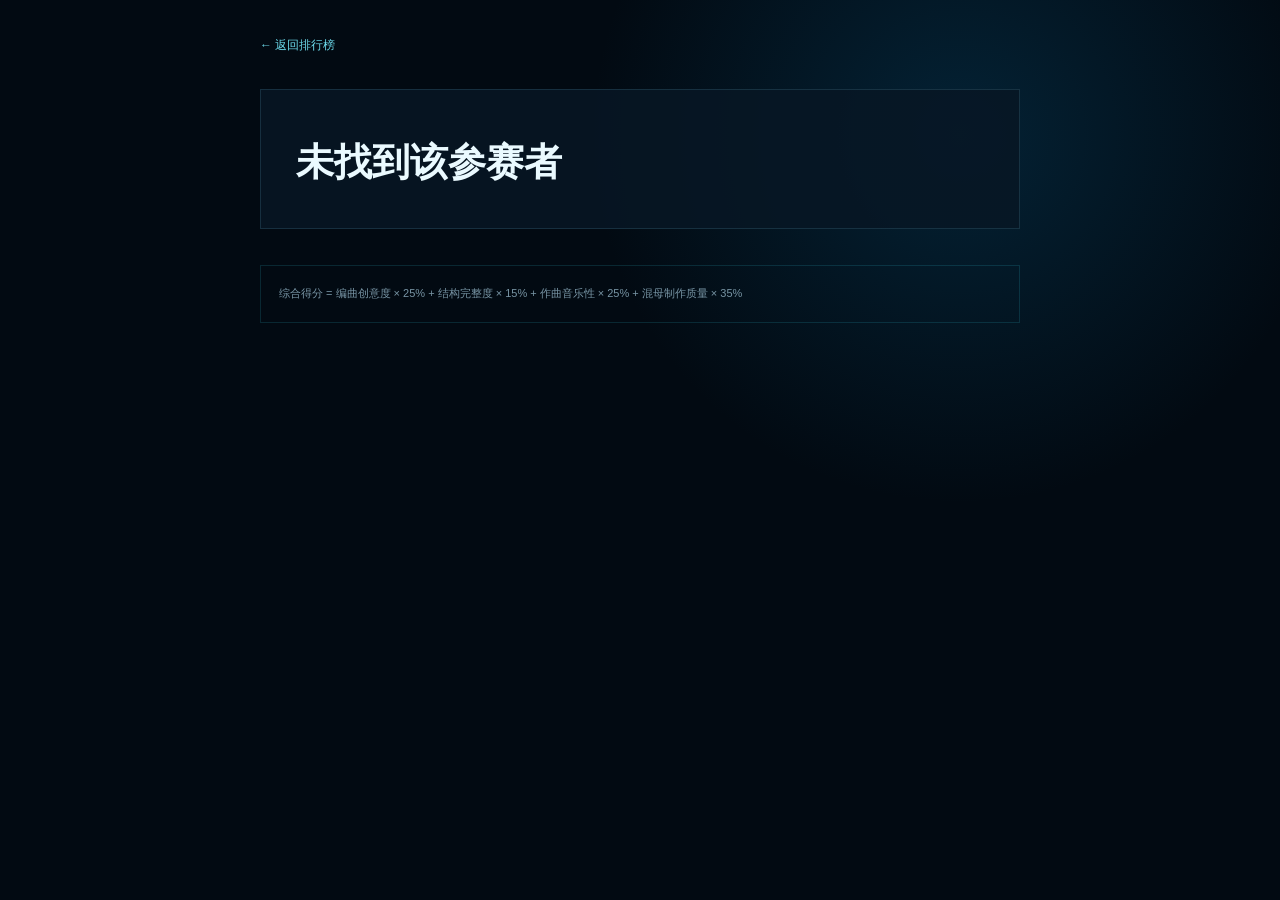
==== detail.html @ 92ee1295 "Add complete rankings and score detail pages" ====
<!doctype html><html lang="zh-CN"><head><meta charset="utf-8"><meta name="viewport" content="width=device-width,initial-scale=1"><title>评分详情｜Ocean Rank</title><style>*{box-sizing:border-box}body{margin:0;min-height:100vh;background:radial-gradient(circle at 75% 15%,#07527a55,transparent 30%),#020a12;color:#eafaff;font-family:Arial,"Microsoft YaHei",sans-serif}.wrap{width:min(760px,calc(100% - 30px));margin:auto;padding:35px 0 60px}.back{color:#6cdaeb;text-decoration:none;font-size:12px}.head{margin:35px 0 18px;padding:35px;border:1px solid #7fdfff22;background:#071724dd}.eyebrow{font-size:9px;letter-spacing:.2em;color:#57d8ec}.head h1{font-size:38px;margin:12px 0 5px}.meta{color:#7994a4;font-size:12px}.rank{display:flex;justify-content:space-between;align-items:end;margin-top:28px}.rank strong{display:block;font-size:64px;color:#36e6ff;line-height:.9}.total{text-align:right}.total b{display:block;font-size:32px}.total small,.rank small{color:#7994a4}.scores{display:grid;grid-template-columns:1fr 1fr;gap:12px}.score{border:1px solid #7fdfff22;background:#061421;padding:22px}.score span{font-size:12px;color:#8ba5b3}.score strong{display:block;font-size:32px;margin:10px 0}.score small{color:#58cfe2}.formula{margin-top:18px;border:1px solid #36e6ff22;padding:18px;color:#7895a5;font-size:11px;line-height:1.8}@media(max-width:560px){.head{padding:25px 20px}.head h1{font-size:28px;overflow-wrap:anywhere}.rank strong{font-size:50px}.scores{grid-template-columns:1fr}}</style></head><body><main class="wrap"><a class="back" href="./">← 返回排行榜</a><section class="head"><div class="eyebrow">PERSONAL SCORE REPORT</div><h1 id="personName">评分详情</h1><div class="meta" id="meta"></div><div class="rank"><div><small>最终排名</small><strong id="personRank"></strong></div><div class="total"><small>综合得分</small><b id="total">0.00</b></div></div></section><section class="scores" id="scores"></section><div class="formula">综合得分 = 编曲创意度 × 25% + 结构完整度 × 15% + 作曲音乐性 × 25% + 混母制作质量 × 35%</div></main><script src="data.js"></script><script>const id=Number(new URLSearchParams(location.search).get('id')),x=contestants.find(v=>v.id===id);if(!x){document.querySelector('.head').innerHTML='<h1>未找到该参赛者</h1>'}else{personName.textContent=x.name;meta.textContent=`参赛编号 ${x.id}`;personRank.textContent=`#${x.rank}`;total.textContent=x.total.toFixed(2);scores.innerHTML=[['编曲创意度','creativity','25%'],['结构完整度','structure','15%'],['作曲音乐性','musicality','25%'],['混母制作质量','production','35%']].map(([n,k,w])=>`<article class="score"><span>${n}</span><strong>${x[k].toFixed(2)}</strong><small>权重 ${w}</small></article>`).join('')}</script></body></html>
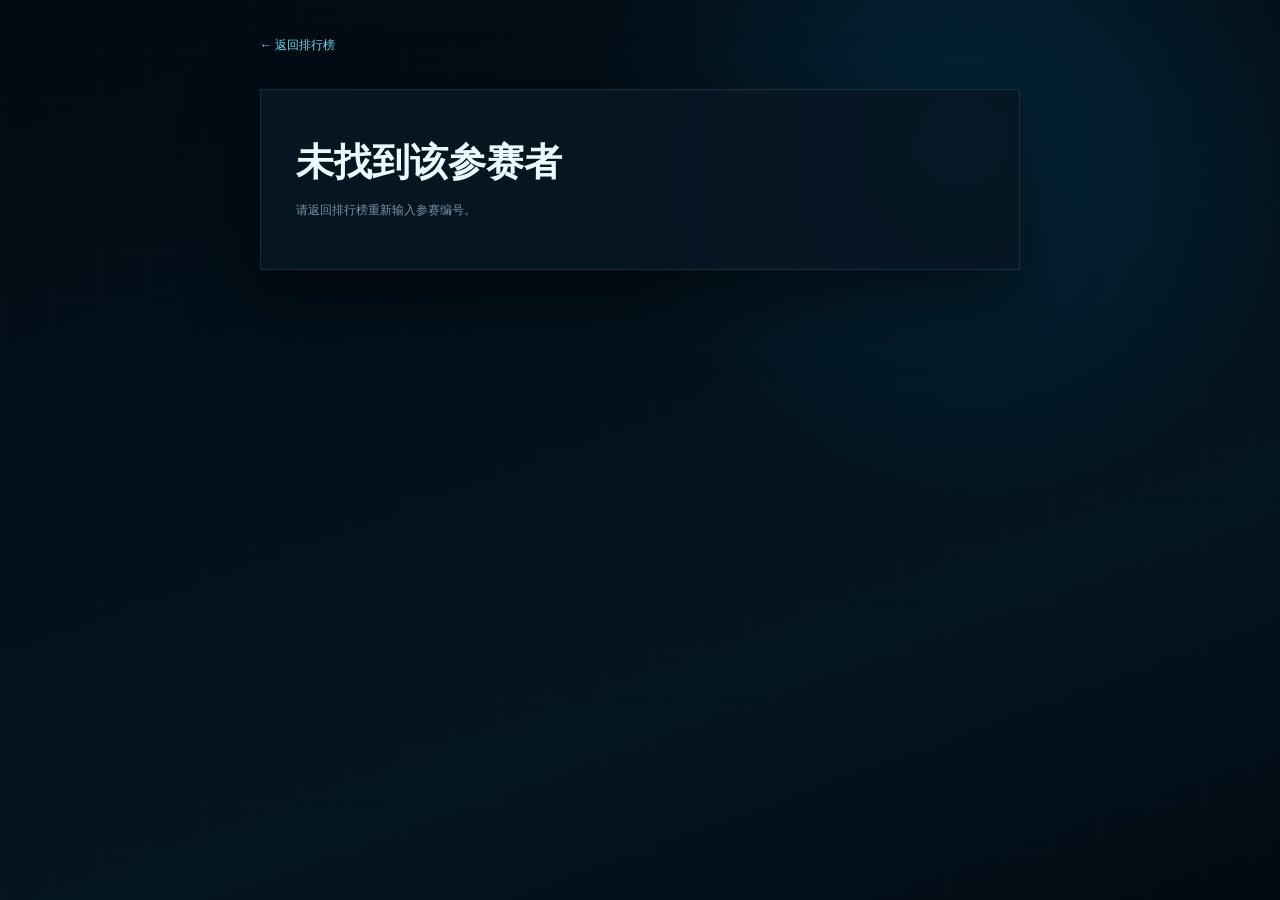
==== commit de4f44c5: "Start semifinal ranking with first judge scores" ====
--- a/detail.html
+++ b/detail.html
@@ -1 +1,83 @@
-<!doctype html><html lang="zh-CN"><head><meta charset="utf-8"><meta name="viewport" content="width=device-width,initial-scale=1"><title>评分详情｜Ocean Rank</title><style>*{box-sizing:border-box}body{margin:0;min-height:100vh;background:radial-gradient(circle at 75% 15%,#07527a55,transparent 30%),#020a12;color:#eafaff;font-family:Arial,"Microsoft YaHei",sans-serif}.wrap{width:min(760px,calc(100% - 30px));margin:auto;padding:35px 0 60px}.back{color:#6cdaeb;text-decoration:none;font-size:12px}.head{margin:35px 0 18px;padding:35px;border:1px solid #7fdfff22;background:#071724dd}.eyebrow{font-size:9px;letter-spacing:.2em;color:#57d8ec}.head h1{font-size:38px;margin:12px 0 5px}.meta{color:#7994a4;font-size:12px}.rank{display:flex;justify-content:space-between;align-items:end;margin-top:28px}.rank strong{display:block;font-size:64px;color:#36e6ff;line-height:.9}.total{text-align:right}.total b{display:block;font-size:32px}.total small,.rank small{color:#7994a4}.scores{display:grid;grid-template-columns:1fr 1fr;gap:12px}.score{border:1px solid #7fdfff22;background:#061421;padding:22px}.score span{font-size:12px;color:#8ba5b3}.score strong{display:block;font-size:32px;margin:10px 0}.score small{color:#58cfe2}.formula{margin-top:18px;border:1px solid #36e6ff22;padding:18px;color:#7895a5;font-size:11px;line-height:1.8}@media(max-width:560px){.head{padding:25px 20px}.head h1{font-size:28px;overflow-wrap:anywhere}.rank strong{font-size:50px}.scores{grid-template-columns:1fr}}</style></head><body><main class="wrap"><a class="back" href="./">← 返回排行榜</a><section class="head"><div class="eyebrow">PERSONAL SCORE REPORT</div><h1 id="personName">评分详情</h1><div class="meta" id="meta"></div><div class="rank"><div><small>最终排名</small><strong id="personRank"></strong></div><div class="total"><small>综合得分</small><b id="total">0.00</b></div></div></section><section class="scores" id="scores"></section><div class="formula">综合得分 = 编曲创意度 × 25% + 结构完整度 × 15% + 作曲音乐性 × 25% + 混母制作质量 × 35%</div></main><script src="data.js"></script><script>const id=Number(new URLSearchParams(location.search).get('id')),x=contestants.find(v=>v.id===id);if(!x){document.querySelector('.head').innerHTML='<h1>未找到该参赛者</h1>'}else{personName.textContent=x.name;meta.textContent=`参赛编号 ${x.id}`;personRank.textContent=`#${x.rank}`;total.textContent=x.total.toFixed(2);scores.innerHTML=[['编曲创意度','creativity','25%'],['结构完整度','structure','15%'],['作曲音乐性','musicality','25%'],['混母制作质量','production','35%']].map(([n,k,w])=>`<article class="score"><span>${n}</span><strong>${x[k].toFixed(2)}</strong><small>权重 ${w}</small></article>`).join('')}</script></body></html>
+<!doctype html>
+<html lang="zh-CN">
+<head>
+  <meta charset="utf-8">
+  <meta name="viewport" content="width=device-width,initial-scale=1">
+  <meta name="theme-color" content="#020a12">
+  <title>复审评分详情｜Ocean Rank</title>
+  <style>
+    *{box-sizing:border-box}
+    body{margin:0;min-height:100vh;background:radial-gradient(circle at 75% 15%,#07527a55,transparent 30%),linear-gradient(160deg,#020a12,#031521 70%,#020a12);color:#eafaff;font-family:Arial,"Microsoft YaHei",sans-serif}
+    body:before{content:"";position:fixed;inset:0;pointer-events:none;background:linear-gradient(#06314a14 1px,transparent 1px),linear-gradient(90deg,#06314a14 1px,transparent 1px);background-size:50px 50px}
+    .wrap{position:relative;width:min(760px,calc(100% - 30px));margin:auto;padding:35px 0 60px}.back{color:#6cdaeb;text-decoration:none;font-size:12px}
+    .head{margin:35px 0 18px;padding:35px;border:1px solid #7fdfff22;background:#071724e8;box-shadow:0 24px 70px #0008}.eyebrow{font-size:9px;letter-spacing:.2em;color:#57d8ec}.head h1{font-size:38px;margin:12px 0 5px;overflow-wrap:anywhere}.meta{color:#7994a4;font-size:12px;line-height:1.8}.rank{display:flex;justify-content:space-between;align-items:end;margin-top:28px}.rank strong{display:block;font-size:64px;color:#36e6ff;line-height:.9}.total{text-align:right}.total b{display:block;font-size:32px}.total small,.rank small{color:#7994a4}
+    .progress{margin:0 0 18px;padding:14px 18px;border:1px solid #36e6ff33;background:#0b33434d;color:#92eefa;font-size:11px;line-height:1.7}.progress b{color:white}
+    .scores{display:grid;grid-template-columns:1fr 1fr;gap:12px}.score{border:1px solid #7fdfff22;background:#061421;padding:22px}.score span{font-size:12px;color:#8ba5b3}.score strong{display:block;font-size:32px;margin:10px 0}.score small{color:#58cfe2}
+    .formula,.comment,.status-card{margin-top:18px;border:1px solid #36e6ff22;padding:18px;color:#7895a5;font-size:11px;line-height:1.8;background:#061421aa}.comment b{display:block;margin-bottom:8px;color:#a9eaf4;font-size:12px}.status-card{padding:28px;border-color:#b4778444;background:#2b1720aa;color:#caaeb4}.status-card h2{margin:0 0 12px;color:#e2bbc3;font-size:23px}.status-card strong{color:#fff}.status-card p{margin:8px 0 0}
+    body.eliminated .head{border-color:#b4778438;background:#21141be8}body.eliminated .eyebrow,body.eliminated .rank strong{color:#c98e9a}body.eliminated .progress{display:none}
+    @media(max-width:560px){.wrap{padding-top:24px}.head{padding:25px 20px;margin-top:24px}.head h1{font-size:28px}.rank strong{font-size:50px}.scores{grid-template-columns:1fr}.meta{font-size:11px}.total b{font-size:26px}}
+  </style>
+</head>
+<body>
+  <main class="wrap">
+    <a class="back" href="./">← 返回排行榜</a>
+    <section class="head" id="profile">
+      <div class="eyebrow" id="eyebrow">SEMIFINAL SCORE REPORT</div>
+      <h1 id="personName">评分详情</h1>
+      <div class="meta" id="meta"></div>
+      <div class="rank">
+        <div><small id="rankLabel">复审暂列</small><strong id="personRank"></strong></div>
+        <div class="total" id="totalBox"><small>当前复审得分</small><b id="total">0.00</b></div>
+      </div>
+    </section>
+    <div class="progress" id="progress"><b>复审进度 1 / 3</b> · 当前成绩仅包含第 1 位评委评分，后续评委成绩录入后会继续更新。</div>
+    <section class="scores" id="scores"></section>
+    <div class="comment" id="comment" hidden></div>
+    <div class="formula" id="formula">当前复审得分 = 编曲创意度 × 25% + 结构完整度 × 15% + 作曲音乐性 × 25% + 混母制作质量 × 35%</div>
+    <div class="status-card" id="statusCard" hidden></div>
+  </main>
+  <script src="data.js?v=13"></script>
+  <script>
+    const id=Number(new URLSearchParams(location.search).get("id"));
+    const item=contestants.find(entry=>entry.id===id);
+    const esc=value=>String(value).replace(/[&<>"']/g,char=>({"&":"&amp;","<":"&lt;",">":"&gt;",'"':"&quot;","'":"&#39;"})[char]);
+    if(!item){
+      document.getElementById("profile").innerHTML="<h1>未找到该参赛者</h1><p class='meta'>请返回排行榜重新输入参赛编号。</p>";
+      document.getElementById("progress").hidden=true;
+      document.getElementById("formula").hidden=true;
+    }else if(item.status==="semifinal"){
+      document.title=`${item.name}｜复审评分详情`;
+      document.getElementById("personName").textContent=item.name;
+      document.getElementById("meta").textContent=`参赛编号 ${item.id} · 复审序号 ${item.finalSequence} · 初审第 ${item.prelimRank} 名`;
+      document.getElementById("personRank").textContent=`#${item.rank}`;
+      document.getElementById("total").textContent=item.total.toFixed(2);
+      const dimensions=[
+        ["编曲创意度","creativity","25%"],
+        ["结构完整度","structure","15%"],
+        ["作曲音乐性","musicality","25%"],
+        ["混母制作质量","production","35%"],
+      ];
+      document.getElementById("scores").innerHTML=dimensions.map(([name,key,weight])=>`<article class="score"><span>${name}</span><strong>${item[key].toFixed(2)}</strong><small>权重 ${weight}</small></article>`).join("");
+      if(item.comment){
+        const box=document.getElementById("comment");
+        box.hidden=false;
+        box.innerHTML=`<b>评委评价</b>${esc(item.comment)}`;
+      }
+    }else{
+      document.body.classList.add("eliminated");
+      document.title=`${item.name}｜初审结果`;
+      document.getElementById("eyebrow").textContent="PRELIMINARY ROUND RESULT";
+      document.getElementById("personName").textContent=item.name;
+      document.getElementById("meta").textContent=`参赛编号 ${item.id} · 初审序号 ${item.sequence}`;
+      document.getElementById("rankLabel").textContent="初审最终排名";
+      document.getElementById("personRank").textContent=`#${item.prelimRank}`;
+      document.getElementById("totalBox").hidden=true;
+      document.getElementById("progress").hidden=true;
+      document.getElementById("formula").hidden=true;
+      const card=document.getElementById("statusCard");
+      card.hidden=false;
+      card.innerHTML=`<h2>未晋级复审</h2><p>该作品的初审最终排名为 <strong>第 ${item.prelimRank} 名</strong>。复审已重新开始计分，因此本页面不再展示或沿用初审分数。</p>`;
+    }
+  </script>
+</body>
+</html>
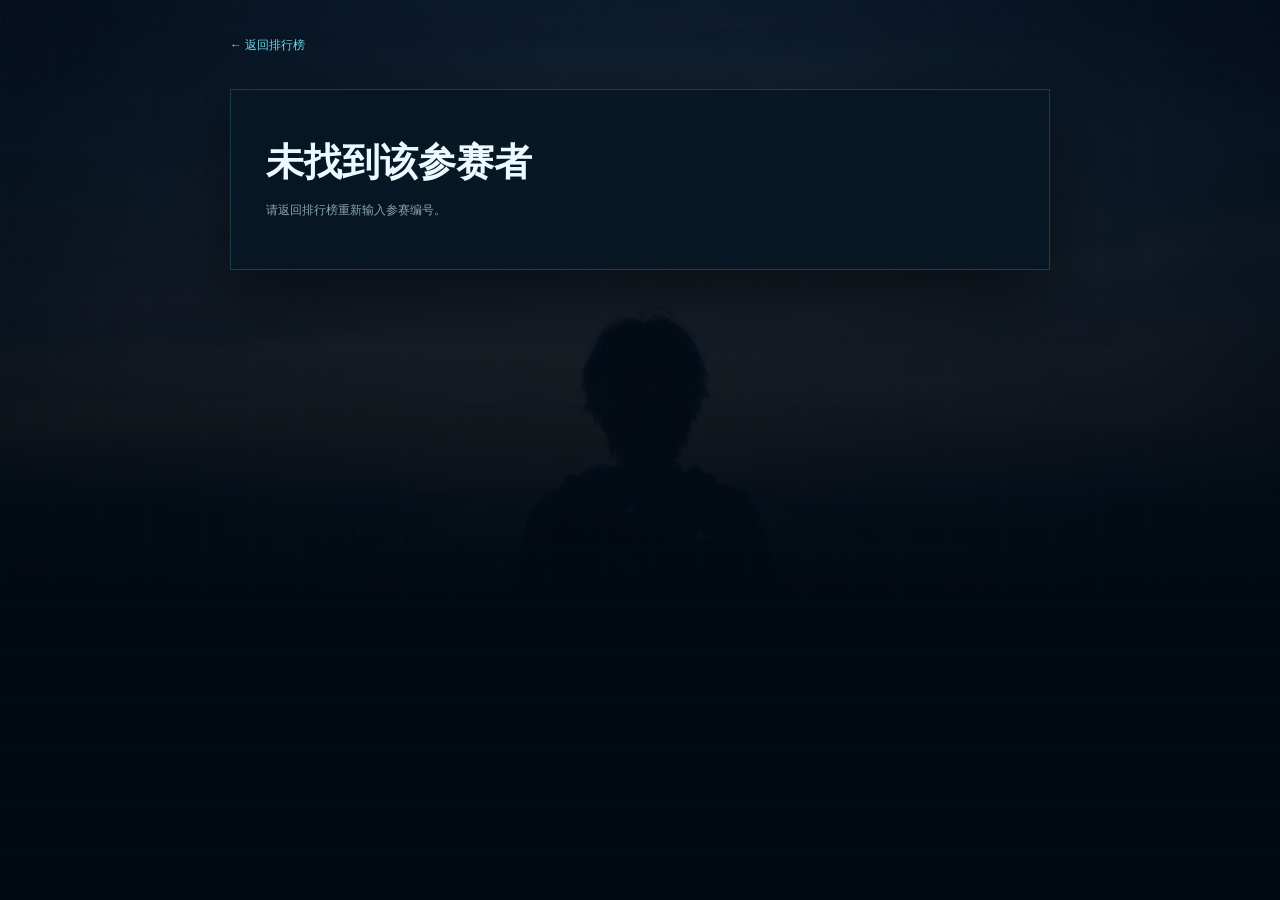
==== commit 7bec02fe: "Publish final-round qualifiers and complete judge feedback" ====
--- a/detail.html
+++ b/detail.html
@@ -4,18 +4,21 @@
   <meta charset="utf-8">
   <meta name="viewport" content="width=device-width,initial-scale=1">
   <meta name="theme-color" content="#020a12">
-  <title>复审评分详情｜Ocean Rank</title>
+  <title>评审详情｜Ocean Rank</title>
   <style>
     *{box-sizing:border-box}
-    body{margin:0;min-height:100vh;background:radial-gradient(circle at 75% 15%,#07527a55,transparent 30%),linear-gradient(160deg,#020a12,#031521 70%,#020a12);color:#eafaff;font-family:Arial,"Microsoft YaHei",sans-serif}
-    body:before{content:"";position:fixed;inset:0;pointer-events:none;background:linear-gradient(#06314a14 1px,transparent 1px),linear-gradient(90deg,#06314a14 1px,transparent 1px);background-size:50px 50px}
-    .wrap{position:relative;width:min(760px,calc(100% - 30px));margin:auto;padding:35px 0 60px}.back{color:#6cdaeb;text-decoration:none;font-size:12px}
-    .head{margin:35px 0 18px;padding:35px;border:1px solid #7fdfff22;background:#071724e8;box-shadow:0 24px 70px #0008}.eyebrow{font-size:9px;letter-spacing:.2em;color:#57d8ec}.head h1{font-size:38px;margin:12px 0 5px;overflow-wrap:anywhere}.meta{color:#7994a4;font-size:12px;line-height:1.8}.rank{display:flex;justify-content:space-between;align-items:end;margin-top:28px}.rank strong{display:block;font-size:64px;color:#36e6ff;line-height:.9}.total{text-align:right}.total b{display:block;font-size:32px}.total small,.rank small{color:#7994a4}
-    .progress{margin:0 0 18px;padding:14px 18px;border:1px solid #36e6ff33;background:#0b33434d;color:#92eefa;font-size:11px;line-height:1.7}.progress b{color:white}
-    .scores{display:grid;grid-template-columns:1fr 1fr;gap:12px}.score{border:1px solid #7fdfff22;background:#061421;padding:22px}.score span{font-size:12px;color:#8ba5b3}.score strong{display:block;font-size:32px;margin:10px 0}.score small{color:#58cfe2}
-    .formula,.comment,.status-card{margin-top:18px;border:1px solid #36e6ff22;padding:18px;color:#7895a5;font-size:11px;line-height:1.8;background:#061421aa}.comment b{display:block;margin-bottom:8px;color:#a9eaf4;font-size:12px}.status-card{padding:28px;border-color:#b4778444;background:#2b1720aa;color:#caaeb4}.status-card h2{margin:0 0 12px;color:#e2bbc3;font-size:23px}.status-card strong{color:#fff}.status-card p{margin:8px 0 0}
-    body.eliminated .head{border-color:#b4778438;background:#21141be8}body.eliminated .eyebrow,body.eliminated .rank strong{color:#c98e9a}body.eliminated .progress{display:none}
-    @media(max-width:560px){.wrap{padding-top:24px}.head{padding:25px 20px;margin-top:24px}.head h1{font-size:28px}.rank strong{font-size:50px}.scores{grid-template-columns:1fr}.meta{font-size:11px}.total b{font-size:26px}}
+    body{margin:0;min-height:100vh;background:#020a12;color:#eafaff;font-family:Arial,"Microsoft YaHei",sans-serif}
+    body:before{content:"";position:fixed;inset:0;pointer-events:none;background:linear-gradient(180deg,#020a1255,#020a12 600px),url("album-cover-v5.jpg") center top/cover no-repeat;opacity:.35}
+    body:after{content:"";position:fixed;inset:0;pointer-events:none;background:linear-gradient(#06314a14 1px,transparent 1px),linear-gradient(90deg,#06314a14 1px,transparent 1px);background-size:50px 50px}
+    .wrap{position:relative;z-index:1;width:min(820px,calc(100% - 30px));margin:auto;padding:35px 0 70px}.back{display:inline-block;color:#6cdaeb;text-decoration:none;font-size:12px}
+    .head{margin:35px 0 18px;padding:35px;border:1px solid #7fdfff30;background:#071724e8;box-shadow:0 24px 70px #0008;backdrop-filter:blur(12px)}.eyebrow{font-size:9px;letter-spacing:.2em;color:#57d8ec}.head h1{font-size:38px;margin:12px 0 5px;overflow-wrap:anywhere}.meta{color:#89a5b4;font-size:12px;line-height:1.8}.rank{display:flex;justify-content:space-between;align-items:end;margin-top:28px}.rank strong{display:block;font-size:64px;color:#36e6ff;line-height:.9}.total{text-align:right}.total b{display:block;font-size:32px}.total small,.rank small{color:#7994a4}
+    .status-line{margin:0 0 18px;padding:14px 18px;border:1px solid #36e6ff42;background:#0b33434d;color:#92eefa;font-size:11px;line-height:1.7}.status-line b{color:white}
+    .scores{display:grid;grid-template-columns:1fr 1fr;gap:12px}.score{border:1px solid #7fdfff22;background:#061421e8;padding:22px}.score span{font-size:12px;color:#8ba5b3}.score strong{display:block;font-size:32px;margin:10px 0}.score small{color:#58cfe2}.formula{margin-top:18px;border:1px solid #36e6ff22;padding:18px;color:#7895a5;font-size:11px;line-height:1.8;background:#061421d9}
+    .status-card{margin-top:18px;border:1px solid;padding:28px;font-size:11px;line-height:1.8}.status-card h2{margin:0 0 12px;font-size:23px}.status-card strong{color:#fff}.status-card p{margin:8px 0 0}
+    .reviews{margin-top:36px}.reviews-head{margin-bottom:18px}.reviews-head h2{margin:8px 0 10px;font-size:28px}.reviews-head p{margin:0;color:#7d99a8;font-size:11px;line-height:1.8}.review-grid{display:grid;gap:12px}.review{position:relative;padding:22px;border:1px solid #7fdfff22;background:#061421e8;overflow:hidden}.review:before{content:"";position:absolute;inset:0;background:linear-gradient(120deg,#36e6ff0b,transparent 50%);pointer-events:none}.review-top{position:relative;display:flex;align-items:center;justify-content:space-between;gap:12px;margin-bottom:12px}.review-title{font-size:13px;color:#b9f5ff}.stage{padding:5px 7px;border:1px solid #36e6ff38;color:#68d8e9;font-size:8px;letter-spacing:.12em;white-space:nowrap}.review p{position:relative;margin:0;color:#bdd0d8;font-size:12px;line-height:1.9;white-space:pre-wrap;overflow-wrap:anywhere}.review.empty p,.review.not-applicable p{color:#617c89;font-style:italic}.review.trial{border-style:dashed}.review.trial .stage{color:#bca57d;border-color:#bca57d55}.trial-note{position:relative;margin-top:11px;color:#8b7960;font-size:9px;line-height:1.6}
+    body.semifinal-out .head{border-color:#dc9d5145;background:#211b13e8}body.semifinal-out .eyebrow,body.semifinal-out .rank strong{color:#e0a95f}body.semifinal-out .status-line{border-color:#dc9d5145;background:#5b3e2038;color:#e2ba87}body.semifinal-out .status-card{border-color:#dc9d5144;background:#2b2116cc;color:#cbb08f}body.semifinal-out .status-card h2{color:#efbf85}
+    body.prelim-out .head{border-color:#b477843d;background:#21141be8}body.prelim-out .eyebrow,body.prelim-out .rank strong{color:#c98e9a}body.prelim-out .status-card{border-color:#b4778444;background:#2b1720cc;color:#caaeb4}body.prelim-out .status-card h2{color:#e2bbc3}
+    @media(max-width:560px){.wrap{padding-top:24px}.head{padding:25px 20px;margin-top:24px}.head h1{font-size:28px}.rank strong{font-size:50px}.scores{grid-template-columns:1fr}.meta{font-size:11px}.total b{font-size:26px}.review{padding:18px 16px}.review-top{align-items:flex-start}.review-title{font-size:12px}.reviews-head h2{font-size:24px}}
   </style>
 </head>
 <body>
@@ -23,60 +26,86 @@
     <a class="back" href="./">← 返回排行榜</a>
     <section class="head" id="profile">
       <div class="eyebrow" id="eyebrow">SEMIFINAL SCORE REPORT</div>
-      <h1 id="personName">评分详情</h1>
+      <h1 id="personName">评审详情</h1>
       <div class="meta" id="meta"></div>
       <div class="rank">
-        <div><small id="rankLabel">复审暂列</small><strong id="personRank"></strong></div>
-        <div class="total" id="totalBox"><small>当前复审得分</small><b id="total">0.00</b></div>
+        <div><small id="rankLabel">复审最终排名</small><strong id="personRank"></strong></div>
+        <div class="total" id="totalBox"><small>复审最终得分</small><b id="total">0.00</b></div>
       </div>
     </section>
-    <div class="progress" id="progress"><b>复审进度 1 / 3</b> · 当前成绩仅包含第 1 位评委评分，后续评委成绩录入后会继续更新。</div>
+    <div class="status-line" id="statusLine"></div>
     <section class="scores" id="scores"></section>
-    <div class="comment" id="comment" hidden></div>
-    <div class="formula" id="formula">当前复审得分 = 编曲创意度 × 25% + 结构完整度 × 15% + 作曲音乐性 × 25% + 混母制作质量 × 35%</div>
+    <div class="formula" id="formula">复审得分 = 编曲创意度 × 25% + 结构完整度 × 15% + 作曲音乐性 × 25% + 混母制作质量 × 35%；页面显示两位复审评委的平均成绩。</div>
     <div class="status-card" id="statusCard" hidden></div>
+    <section class="reviews" id="reviewsSection" hidden>
+      <div class="reviews-head"><small>ALL JUDGES' NOTES</small><h2>五位评委的文字评价</h2><p>以下内容依次列出三位初审评委与两位复审评委的原始文字评价；未填写的项目会明确标注。</p></div>
+      <div class="review-grid" id="reviewGrid"></div>
+    </section>
   </main>
-  <script src="data.js?v=13"></script>
+  <script src="data.js?v=15"></script>
   <script>
     const id=Number(new URLSearchParams(location.search).get("id"));
     const item=contestants.find(entry=>entry.id===id);
     const esc=value=>String(value).replace(/[&<>"']/g,char=>({"&":"&amp;","<":"&lt;",">":"&gt;",'"':"&quot;","'":"&#39;"})[char]);
+    const number=value=>Number(value).toFixed(2);
+
+    function renderReviews(reviews){
+      const section=document.getElementById("reviewsSection");
+      const grid=document.getElementById("reviewGrid");
+      section.hidden=false;
+      grid.innerHTML=reviews.map(review=>{
+        let text=review.comment;
+        if(review.state==="not_applicable") text="该作品未进入复审，本轮无评语。";
+        else if(!text) text="该评委未填写文字评语。";
+        const stage=review.stage==="preliminary"?"初审":"复审";
+        const trial=review.state==="trial"?"<div class='trial-note'>本条为额外试评内容，不计入参赛排名或复审成绩。</div>":"";
+        return `<article class="review ${review.state}"><div class="review-top"><b class="review-title">${esc(review.title)}</b><span class="stage">${stage}</span></div><p>${esc(text)}</p>${trial}</article>`;
+      }).join("");
+    }
+
     if(!item){
       document.getElementById("profile").innerHTML="<h1>未找到该参赛者</h1><p class='meta'>请返回排行榜重新输入参赛编号。</p>";
-      document.getElementById("progress").hidden=true;
+      document.getElementById("statusLine").hidden=true;
       document.getElementById("formula").hidden=true;
-    }else if(item.status==="semifinal"){
-      document.title=`${item.name}｜复审评分详情`;
+    }else{
+      document.title=`${item.name}｜评审详情`;
       document.getElementById("personName").textContent=item.name;
-      document.getElementById("meta").textContent=`参赛编号 ${item.id} · 复审序号 ${item.finalSequence} · 初审第 ${item.prelimRank} 名`;
-      document.getElementById("personRank").textContent=`#${item.rank}`;
-      document.getElementById("total").textContent=item.total.toFixed(2);
-      const dimensions=[
-        ["编曲创意度","creativity","25%"],
-        ["结构完整度","structure","15%"],
-        ["作曲音乐性","musicality","25%"],
-        ["混母制作质量","production","35%"],
-      ];
-      document.getElementById("scores").innerHTML=dimensions.map(([name,key,weight])=>`<article class="score"><span>${name}</span><strong>${item[key].toFixed(2)}</strong><small>权重 ${weight}</small></article>`).join("");
-      if(item.comment){
-        const box=document.getElementById("comment");
-        box.hidden=false;
-        box.innerHTML=`<b>评委评价</b>${esc(item.comment)}`;
+      renderReviews(item.reviews||[]);
+
+      if(item.status==="finalist"||item.status==="semifinal_eliminated"){
+        const advanced=item.status==="finalist";
+        if(!advanced) document.body.classList.add("semifinal-out");
+        document.getElementById("meta").textContent=`参赛编号 ${item.id} · 复审序号 ${item.finalSequence} · 初审第 ${item.prelimRank} 名`;
+        document.getElementById("personRank").textContent=`#${item.rank}`;
+        document.getElementById("total").textContent=number(item.total);
+        document.getElementById("statusLine").innerHTML=advanced
+          ?"<b>晋级终审</b> · 复审最终排名位于前 27 名"
+          :"<b>止步复审</b> · 已完成复审评定，未进入终审";
+        const dimensions=[
+          ["编曲创意度","creativity","25%"],
+          ["结构完整度","structure","15%"],
+          ["作曲音乐性","musicality","25%"],
+          ["混母制作质量","production","35%"],
+        ];
+        document.getElementById("scores").innerHTML=dimensions.map(([name,key,weight])=>`<article class="score"><span>${name}</span><strong>${number(item[key])}</strong><small>权重 ${weight}</small></article>`).join("");
+        if(!advanced){
+          const card=document.getElementById("statusCard");
+          card.hidden=false;
+          card.innerHTML=`<h2>未晋级终审</h2><p>该作品复审最终排名为 <strong>第 ${item.rank} 名</strong>，复审最终得分为 <strong>${number(item.total)} 分</strong>。</p>`;
+        }
+      }else{
+        document.body.classList.add("prelim-out");
+        document.getElementById("eyebrow").textContent="PRELIMINARY ROUND RESULT";
+        document.getElementById("meta").textContent=`参赛编号 ${item.id} · 初审序号 ${item.sequence}`;
+        document.getElementById("rankLabel").textContent="初审最终排名";
+        document.getElementById("personRank").textContent=`#${item.prelimRank}`;
+        document.getElementById("totalBox").hidden=true;
+        document.getElementById("statusLine").hidden=true;
+        document.getElementById("formula").hidden=true;
+        const card=document.getElementById("statusCard");
+        card.hidden=false;
+        card.innerHTML=`<h2>止步初审</h2><p>该作品初审最终排名为 <strong>第 ${item.prelimRank} 名</strong>，未进入正式复审排名。下方仍保留五位评委评语位置，未参与的轮次会标注为无评语。</p>`;
       }
-    }else{
-      document.body.classList.add("eliminated");
-      document.title=`${item.name}｜初审结果`;
-      document.getElementById("eyebrow").textContent="PRELIMINARY ROUND RESULT";
-      document.getElementById("personName").textContent=item.name;
-      document.getElementById("meta").textContent=`参赛编号 ${item.id} · 初审序号 ${item.sequence}`;
-      document.getElementById("rankLabel").textContent="初审最终排名";
-      document.getElementById("personRank").textContent=`#${item.prelimRank}`;
-      document.getElementById("totalBox").hidden=true;
-      document.getElementById("progress").hidden=true;
-      document.getElementById("formula").hidden=true;
-      const card=document.getElementById("statusCard");
-      card.hidden=false;
-      card.innerHTML=`<h2>未晋级复审</h2><p>该作品的初审最终排名为 <strong>第 ${item.prelimRank} 名</strong>。复审已重新开始计分，因此本页面不再展示或沿用初审分数。</p>`;
     }
   </script>
 </body>
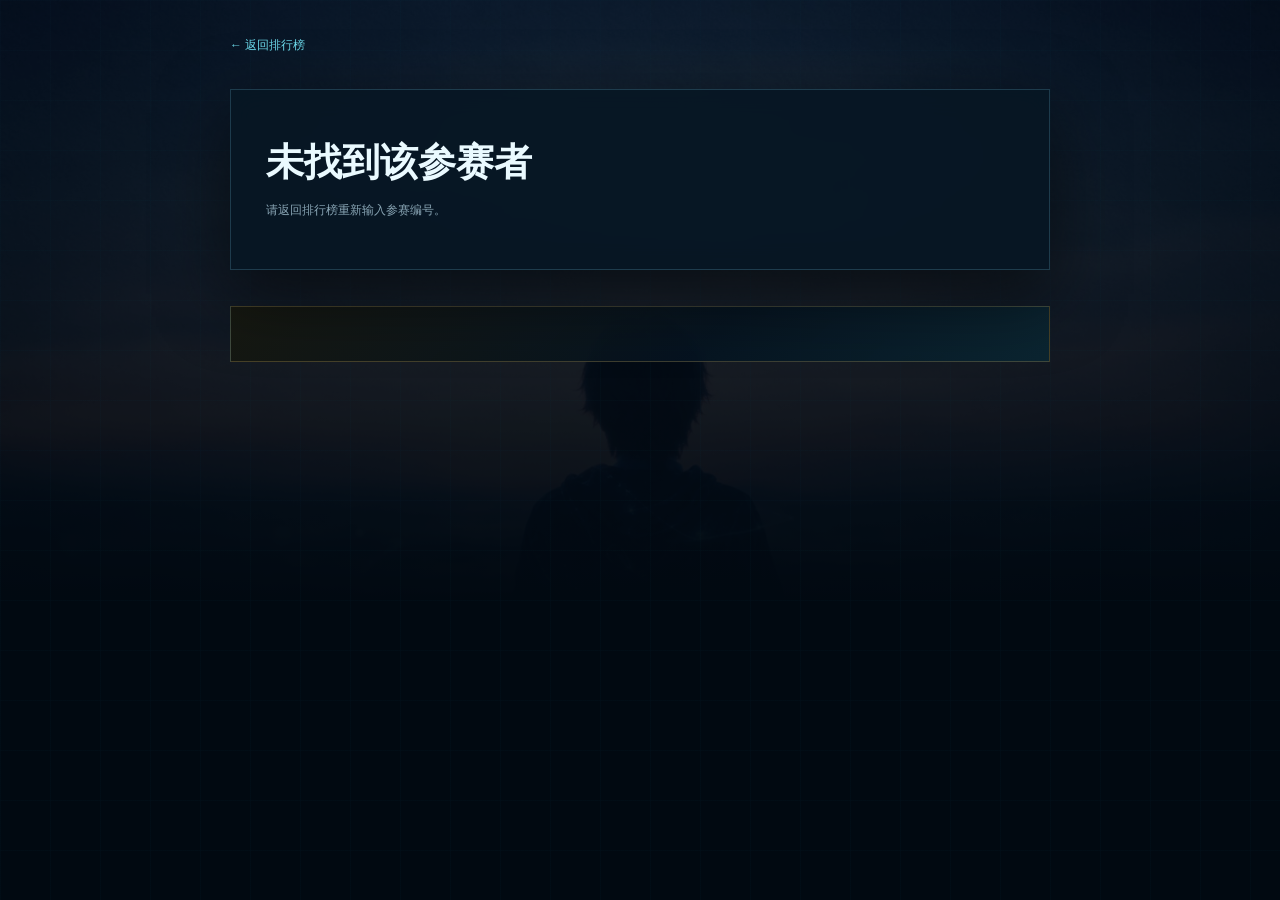
==== commit 2dc25481: "Add promotion metrics bonus scoring and popularity award" ====
--- a/detail.html
+++ b/detail.html
@@ -15,10 +15,11 @@
     .status-line{margin:0 0 18px;padding:14px 18px;border:1px solid #36e6ff42;background:#0b33434d;color:#92eefa;font-size:11px;line-height:1.7}.status-line b{color:white}
     .scores{display:grid;grid-template-columns:1fr 1fr;gap:12px}.score{border:1px solid #7fdfff22;background:#061421e8;padding:22px}.score span{font-size:12px;color:#8ba5b3}.score strong{display:block;font-size:32px;margin:10px 0}.score small{color:#58cfe2}.formula{margin-top:18px;border:1px solid #36e6ff22;padding:18px;color:#7895a5;font-size:11px;line-height:1.8;background:#061421d9}
     .status-card{margin-top:18px;border:1px solid;padding:28px;font-size:11px;line-height:1.8}.status-card h2{margin:0 0 12px;font-size:23px}.status-card strong{color:#fff}.status-card p{margin:8px 0 0}
+    .promotion{margin-top:18px;padding:27px;border:1px solid #d8bc6940;background:linear-gradient(135deg,#17180fe8,#061421ed 58%,#0b2632e8)}.promotion-head{display:flex;align-items:flex-start;justify-content:space-between;gap:18px;margin-bottom:18px}.promotion-head small{font-size:8px;letter-spacing:.2em;color:#c8aa5d}.promotion-head h2{margin:7px 0 0;font-size:24px}.promotion-state{padding:6px 9px;border:1px solid #d8bc6955;color:#e5ca7d;font-size:9px;white-space:nowrap}.popularity-winner{margin-bottom:16px;padding:14px 16px;border:1px solid #f0d37b66;background:linear-gradient(90deg,#8e6a2038,transparent);color:#ffe7a2;font-size:11px;letter-spacing:.08em}.promotion-grid{display:grid;grid-template-columns:repeat(3,1fr);gap:9px}.promotion-metric{padding:15px;border:1px solid #98ddea22;background:#030d15a8}.promotion-metric span{display:block;color:#7d969f;font-size:9px}.promotion-metric strong{display:block;margin-top:7px;color:#fff3bd;font-size:25px}.promotion-link{display:inline-block;margin-top:14px;color:#8cecff;font-size:10px;text-decoration:none}.promotion-link:hover{text-decoration:underline}.promotion-note{margin:13px 0 0;color:#81949c;font-size:9px;line-height:1.7}.promotion-rules{margin-top:16px;padding-top:14px;border-top:1px solid #d8bc6928;color:#8d9aa0;font-size:9px;line-height:1.8}.promotion-rules b{color:#d8c486}.promotion-rules span{display:inline-block;margin-right:12px}
     .reviews{margin-top:36px}.reviews-head{margin-bottom:18px}.reviews-head h2{margin:8px 0 10px;font-size:28px}.reviews-head p{margin:0;color:#7d99a8;font-size:11px;line-height:1.8}.review-grid{display:grid;gap:12px}.review{position:relative;padding:22px;border:1px solid #7fdfff22;background:#061421e8;overflow:hidden}.review:before{content:"";position:absolute;inset:0;background:linear-gradient(120deg,#36e6ff0b,transparent 50%);pointer-events:none}.review-top{position:relative;display:flex;align-items:center;justify-content:space-between;gap:12px;margin-bottom:12px}.review-title{font-size:13px;color:#b9f5ff}.stage{padding:5px 7px;border:1px solid #36e6ff38;color:#68d8e9;font-size:8px;letter-spacing:.12em;white-space:nowrap}.review p{position:relative;margin:0;color:#bdd0d8;font-size:12px;line-height:1.9;white-space:pre-wrap;overflow-wrap:anywhere}.review.empty p,.review.not-applicable p{color:#617c89;font-style:italic}.review.trial{border-style:dashed}.review.trial .stage{color:#bca57d;border-color:#bca57d55}.trial-note{position:relative;margin-top:11px;color:#8b7960;font-size:9px;line-height:1.6}
     body.semifinal-out .head{border-color:#dc9d5145;background:#211b13e8}body.semifinal-out .eyebrow,body.semifinal-out .rank strong{color:#e0a95f}body.semifinal-out .status-line{border-color:#dc9d5145;background:#5b3e2038;color:#e2ba87}body.semifinal-out .status-card{border-color:#dc9d5144;background:#2b2116cc;color:#cbb08f}body.semifinal-out .status-card h2{color:#efbf85}
     body.prelim-out .head{border-color:#b477843d;background:#21141be8}body.prelim-out .eyebrow,body.prelim-out .rank strong{color:#c98e9a}body.prelim-out .status-card{border-color:#b4778444;background:#2b1720cc;color:#caaeb4}body.prelim-out .status-card h2{color:#e2bbc3}
-    @media(max-width:560px){.wrap{padding-top:24px}.head{padding:25px 20px;margin-top:24px}.head h1{font-size:28px}.rank strong{font-size:50px}.scores{grid-template-columns:1fr}.meta{font-size:11px}.total b{font-size:26px}.review{padding:18px 16px}.review-top{align-items:flex-start}.review-title{font-size:12px}.reviews-head h2{font-size:24px}}
+    @media(max-width:560px){.wrap{padding-top:24px}.head{padding:25px 20px;margin-top:24px}.head h1{font-size:28px}.rank strong{font-size:50px}.scores{grid-template-columns:1fr}.meta{font-size:11px}.total b{font-size:26px}.promotion{padding:22px 16px}.promotion-head{display:block}.promotion-state{display:inline-block;margin-top:12px}.promotion-grid{grid-template-columns:repeat(3,minmax(0,1fr));gap:6px}.promotion-metric{padding:12px 8px}.promotion-metric strong{font-size:20px}.review{padding:18px 16px}.review-top{align-items:flex-start}.review-title{font-size:12px}.reviews-head h2{font-size:24px}}
   </style>
 </head>
 <body>
@@ -37,17 +38,34 @@
     <section class="scores" id="scores"></section>
     <div class="formula" id="formula">复审得分 = 编曲创意度 × 25% + 结构完整度 × 15% + 作曲音乐性 × 25% + 混母制作质量 × 35%；页面显示两位复审评委的平均成绩。</div>
     <div class="status-card" id="statusCard" hidden></div>
+    <section class="promotion" id="promotion"></section>
     <section class="reviews" id="reviewsSection" hidden>
       <div class="reviews-head"><small>ALL JUDGES' NOTES</small><h2>五位评委的文字评价</h2><p>以下内容依次列出三位初审评委与两位复审评委的原始文字评价；未填写的项目会明确标注。</p></div>
       <div class="review-grid" id="reviewGrid"></div>
     </section>
   </main>
   <script src="data.js?v=15"></script>
+  <script src="promotion-data-v1.js?v=1"></script>
   <script>
     const id=Number(new URLSearchParams(location.search).get("id"));
     const item=contestants.find(entry=>entry.id===id);
     const esc=value=>String(value).replace(/[&<>"']/g,char=>({"&":"&amp;","<":"&lt;",">":"&gt;",'"':"&quot;","'":"&#39;"})[char]);
     const number=value=>Number(value).toFixed(2);
+    const promotionById=new Map(promotionSnapshot.contestants.map(entry=>[entry.participantId,entry]));
+    const formatCount=value=>Number(value).toLocaleString("zh-CN");
+
+    function renderPromotion(contestant){
+      const promotion=promotionById.get(contestant.id);
+      const section=document.getElementById("promotion");
+      if(!promotion){section.hidden=true;return;}
+      const visible=promotion.status==="ok";
+      const stateText=visible?"数据已统计":promotion.status==="unavailable"?"视频当前不可见":"未发布宣传视频";
+      const link=promotion.videoUrl?`<a class="promotion-link" href="${esc(promotion.videoUrl)}" target="_blank" rel="noopener noreferrer">${visible?"查看宣传视频":"查看原提交链接"} ↗</a>`:"";
+      const note=visible
+        ?`数据统计于 ${new Date(promotionSnapshot.capturedAt).toLocaleString("zh-CN")}；播放量与点赞量之后仍可能变化。`
+        :promotion.status==="unavailable"?"提交的链接目前返回稿件不可见，无法取得可验证的播放与点赞数据，因此按无可用宣传视频计 1 分。":"名单中未填写宣传视频链接，按规则计 1 分。";
+      section.innerHTML=`<div class="promotion-head"><div><small>PROMOTION BONUS</small><h2>宣传视频与附加分</h2></div><span class="promotion-state">${stateText}</span></div>${promotion.isPopularityWinner?"<div class='popularity-winner'>BEST POPULARITY AWARD · 最佳人气奖</div>":""}<div class="promotion-grid"><div class="promotion-metric"><span>播放量</span><strong>${visible?formatCount(promotion.views):"—"}</strong></div><div class="promotion-metric"><span>点赞量</span><strong>${visible?formatCount(promotion.likes):"—"}</strong></div><div class="promotion-metric"><span>宣传附加分</span><strong>+${promotion.bonus}</strong></div></div>${link}<p class="promotion-note">${note}<br>宣传附加分将在终审加权评审分之后直接计入最终总分，不改变初审或复审排名。</p><div class="promotion-rules"><b>换算规则：</b> <span>无可用视频 1 分</span><span>播放＜300 且点赞＜30：2 分</span><span>播放≥300 或点赞≥30：3 分</span><span>播放≥600 或点赞≥50：4 分</span><span>播放＞1000 或点赞＞100：5 分</span></div>`;
+    }
 
     function renderReviews(reviews){
       const section=document.getElementById("reviewsSection");
@@ -70,6 +88,7 @@
     }else{
       document.title=`${item.name}｜评审详情`;
       document.getElementById("personName").textContent=item.name;
+      renderPromotion(item);
       renderReviews(item.reviews||[]);
 
       if(item.status==="finalist"||item.status==="semifinal_eliminated"){
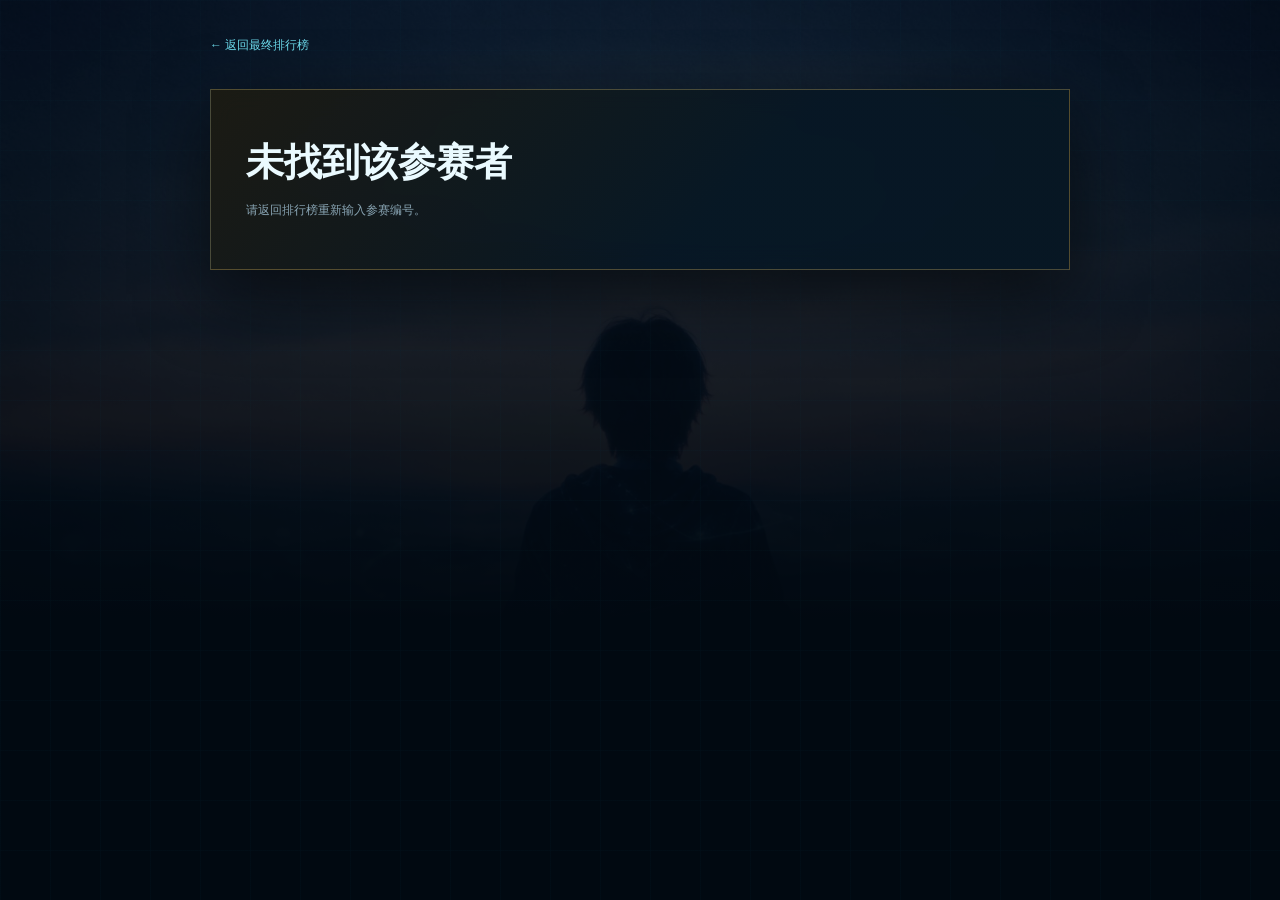
==== commit 5db9c6ce: "Publish final contest results" ====
--- a/detail.html
+++ b/detail.html
@@ -8,43 +8,45 @@
   <style>
     *{box-sizing:border-box}
     body{margin:0;min-height:100vh;background:#020a12;color:#eafaff;font-family:Arial,"Microsoft YaHei",sans-serif}
-    body:before{content:"";position:fixed;inset:0;pointer-events:none;background:linear-gradient(180deg,#020a1255,#020a12 600px),url("album-cover-v5.jpg") center top/cover no-repeat;opacity:.35}
+    body:before{content:"";position:fixed;inset:0;pointer-events:none;background:linear-gradient(180deg,#020a1255,#020a12 620px),url("album-cover-v5.jpg") center top/cover no-repeat;opacity:.35}
     body:after{content:"";position:fixed;inset:0;pointer-events:none;background:linear-gradient(#06314a14 1px,transparent 1px),linear-gradient(90deg,#06314a14 1px,transparent 1px);background-size:50px 50px}
-    .wrap{position:relative;z-index:1;width:min(820px,calc(100% - 30px));margin:auto;padding:35px 0 70px}.back{display:inline-block;color:#6cdaeb;text-decoration:none;font-size:12px}
-    .head{margin:35px 0 18px;padding:35px;border:1px solid #7fdfff30;background:#071724e8;box-shadow:0 24px 70px #0008;backdrop-filter:blur(12px)}.eyebrow{font-size:9px;letter-spacing:.2em;color:#57d8ec}.head h1{font-size:38px;margin:12px 0 5px;overflow-wrap:anywhere}.meta{color:#89a5b4;font-size:12px;line-height:1.8}.rank{display:flex;justify-content:space-between;align-items:end;margin-top:28px}.rank strong{display:block;font-size:64px;color:#36e6ff;line-height:.9}.total{text-align:right}.total b{display:block;font-size:32px}.total small,.rank small{color:#7994a4}
-    .status-line{margin:0 0 18px;padding:14px 18px;border:1px solid #36e6ff42;background:#0b33434d;color:#92eefa;font-size:11px;line-height:1.7}.status-line b{color:white}
+    .wrap{position:relative;z-index:1;width:min(860px,calc(100% - 30px));margin:auto;padding:35px 0 70px}.back{display:inline-block;color:#6cdaeb;text-decoration:none;font-size:12px}
+    .head{margin:35px 0 18px;padding:35px;border:1px solid #d9bb6850;background:linear-gradient(135deg,#1d1b12e8,#071724e8 60%);box-shadow:0 24px 70px #0008;backdrop-filter:blur(12px)}.eyebrow{font-size:9px;letter-spacing:.2em;color:#e5c86f}.head h1{font-size:38px;margin:12px 0 5px;overflow-wrap:anywhere}.meta{color:#89a5b4;font-size:12px;line-height:1.8}.rank{display:flex;justify-content:space-between;align-items:end;margin-top:28px}.rank strong{display:block;font-size:64px;color:#f0d275;line-height:.9}.total{text-align:right}.total b{display:block;font-size:32px}.total small,.rank small{color:#7994a4}
+    .status-line{margin:0 0 18px;padding:14px 18px;border:1px solid #d9bb6848;background:#59451632;color:#efd98e;font-size:11px;line-height:1.7}.status-line b{color:white}
+    .summary{display:grid;grid-template-columns:repeat(3,1fr);gap:10px;margin-bottom:18px}.summary-card{padding:18px;border:1px solid #7fdfff22;background:#061421e8}.summary-card span{display:block;color:#829baa;font-size:9px}.summary-card b{display:block;margin-top:8px;font-size:22px}.summary-card.bonus b{color:#f0d275}
     .scores{display:grid;grid-template-columns:1fr 1fr;gap:12px}.score{border:1px solid #7fdfff22;background:#061421e8;padding:22px}.score span{font-size:12px;color:#8ba5b3}.score strong{display:block;font-size:32px;margin:10px 0}.score small{color:#58cfe2}.formula{margin-top:18px;border:1px solid #36e6ff22;padding:18px;color:#7895a5;font-size:11px;line-height:1.8;background:#061421d9}
     .status-card{margin-top:18px;border:1px solid;padding:28px;font-size:11px;line-height:1.8}.status-card h2{margin:0 0 12px;font-size:23px}.status-card strong{color:#fff}.status-card p{margin:8px 0 0}
     .promotion{margin-top:18px;padding:27px;border:1px solid #d8bc6940;background:linear-gradient(135deg,#17180fe8,#061421ed 58%,#0b2632e8)}.promotion-head{display:flex;align-items:flex-start;justify-content:space-between;gap:18px;margin-bottom:18px}.promotion-head small{font-size:8px;letter-spacing:.2em;color:#c8aa5d}.promotion-head h2{margin:7px 0 0;font-size:24px}.promotion-state{padding:6px 9px;border:1px solid #d8bc6955;color:#e5ca7d;font-size:9px;white-space:nowrap}.popularity-winner{margin-bottom:16px;padding:14px 16px;border:1px solid #f0d37b66;background:linear-gradient(90deg,#8e6a2038,transparent);color:#ffe7a2;font-size:11px;letter-spacing:.08em}.promotion-grid{display:grid;grid-template-columns:repeat(3,1fr);gap:9px}.promotion-metric{padding:15px;border:1px solid #98ddea22;background:#030d15a8}.promotion-metric span{display:block;color:#7d969f;font-size:9px}.promotion-metric strong{display:block;margin-top:7px;color:#fff3bd;font-size:25px}.promotion-link{display:inline-block;margin-top:14px;color:#8cecff;font-size:10px;text-decoration:none}.promotion-link:hover{text-decoration:underline}.promotion-note{margin:13px 0 0;color:#81949c;font-size:9px;line-height:1.7}.promotion-rules{margin-top:16px;padding-top:14px;border-top:1px solid #d8bc6928;color:#8d9aa0;font-size:9px;line-height:1.8}.promotion-rules b{color:#d8c486}.promotion-rules span{display:inline-block;margin-right:12px}
-    .reviews{margin-top:36px}.reviews-head{margin-bottom:18px}.reviews-head h2{margin:8px 0 10px;font-size:28px}.reviews-head p{margin:0;color:#7d99a8;font-size:11px;line-height:1.8}.review-grid{display:grid;gap:12px}.review{position:relative;padding:22px;border:1px solid #7fdfff22;background:#061421e8;overflow:hidden}.review:before{content:"";position:absolute;inset:0;background:linear-gradient(120deg,#36e6ff0b,transparent 50%);pointer-events:none}.review-top{position:relative;display:flex;align-items:center;justify-content:space-between;gap:12px;margin-bottom:12px}.review-title{font-size:13px;color:#b9f5ff}.stage{padding:5px 7px;border:1px solid #36e6ff38;color:#68d8e9;font-size:8px;letter-spacing:.12em;white-space:nowrap}.review p{position:relative;margin:0;color:#bdd0d8;font-size:12px;line-height:1.9;white-space:pre-wrap;overflow-wrap:anywhere}.review.empty p,.review.not-applicable p{color:#617c89;font-style:italic}.review.trial{border-style:dashed}.review.trial .stage{color:#bca57d;border-color:#bca57d55}.trial-note{position:relative;margin-top:11px;color:#8b7960;font-size:9px;line-height:1.6}
+    .reviews{margin-top:36px}.reviews-head{margin-bottom:18px}.reviews-head h2{margin:8px 0 10px;font-size:28px}.reviews-head p{margin:0;color:#7d99a8;font-size:11px;line-height:1.8}.review-grid{display:grid;gap:12px}.review{position:relative;padding:22px;border:1px solid #7fdfff22;background:#061421e8;overflow:hidden}.review:before{content:"";position:absolute;inset:0;background:linear-gradient(120deg,#36e6ff0b,transparent 50%);pointer-events:none}.review.final{border-color:#d9bb6844;background:linear-gradient(120deg,#5b461528,#061421e8 48%)}.review-top{position:relative;display:flex;align-items:center;justify-content:space-between;gap:12px;margin-bottom:12px}.review-title{font-size:13px;color:#b9f5ff}.review.final .review-title{color:#f2db96}.stage{padding:5px 7px;border:1px solid #36e6ff38;color:#68d8e9;font-size:8px;letter-spacing:.12em;white-space:nowrap}.review.final .stage{border-color:#d9bb6855;color:#e9cb75}.review-scores{position:relative;display:flex;flex-wrap:wrap;gap:7px;margin:-2px 0 13px}.review-scores span{padding:5px 7px;border:1px solid #64ddef24;background:#03111b;color:#789aa8;font-size:8px}.review-scores b{color:#d8f8ff;font-weight:600}.review p{position:relative;margin:0;color:#bdd0d8;font-size:12px;line-height:1.9;white-space:pre-wrap;overflow-wrap:anywhere}.review.empty p,.review.not-applicable p{color:#617c89;font-style:italic}.review.trial{border-style:dashed}.review.trial .stage{color:#bca57d;border-color:#bca57d55}.trial-note{position:relative;margin-top:11px;color:#8b7960;font-size:9px;line-height:1.6}
     body.semifinal-out .head{border-color:#dc9d5145;background:#211b13e8}body.semifinal-out .eyebrow,body.semifinal-out .rank strong{color:#e0a95f}body.semifinal-out .status-line{border-color:#dc9d5145;background:#5b3e2038;color:#e2ba87}body.semifinal-out .status-card{border-color:#dc9d5144;background:#2b2116cc;color:#cbb08f}body.semifinal-out .status-card h2{color:#efbf85}
     body.prelim-out .head{border-color:#b477843d;background:#21141be8}body.prelim-out .eyebrow,body.prelim-out .rank strong{color:#c98e9a}body.prelim-out .status-card{border-color:#b4778444;background:#2b1720cc;color:#caaeb4}body.prelim-out .status-card h2{color:#e2bbc3}
-    @media(max-width:560px){.wrap{padding-top:24px}.head{padding:25px 20px;margin-top:24px}.head h1{font-size:28px}.rank strong{font-size:50px}.scores{grid-template-columns:1fr}.meta{font-size:11px}.total b{font-size:26px}.promotion{padding:22px 16px}.promotion-head{display:block}.promotion-state{display:inline-block;margin-top:12px}.promotion-grid{grid-template-columns:repeat(3,minmax(0,1fr));gap:6px}.promotion-metric{padding:12px 8px}.promotion-metric strong{font-size:20px}.review{padding:18px 16px}.review-top{align-items:flex-start}.review-title{font-size:12px}.reviews-head h2{font-size:24px}}
+    @media(max-width:560px){.wrap{padding-top:24px}.head{padding:25px 20px;margin-top:24px}.head h1{font-size:28px}.rank strong{font-size:50px}.total b{font-size:26px}.summary{grid-template-columns:1fr}.scores{grid-template-columns:1fr}.meta{font-size:11px}.promotion{padding:22px 16px}.promotion-head{display:block}.promotion-state{display:inline-block;margin-top:12px}.promotion-grid{grid-template-columns:repeat(3,minmax(0,1fr));gap:6px}.promotion-metric{padding:12px 8px}.promotion-metric strong{font-size:20px}.review{padding:18px 16px}.review-top{align-items:flex-start}.review-title{font-size:12px}.reviews-head h2{font-size:24px}}
   </style>
 </head>
 <body>
   <main class="wrap">
-    <a class="back" href="./">← 返回排行榜</a>
+    <a class="back" href="./">← 返回最终排行榜</a>
     <section class="head" id="profile">
-      <div class="eyebrow" id="eyebrow">SEMIFINAL SCORE REPORT</div>
+      <div class="eyebrow" id="eyebrow">FINAL SCORE REPORT</div>
       <h1 id="personName">评审详情</h1>
       <div class="meta" id="meta"></div>
       <div class="rank">
-        <div><small id="rankLabel">复审最终排名</small><strong id="personRank"></strong></div>
-        <div class="total" id="totalBox"><small>复审最终得分</small><b id="total">0.00</b></div>
+        <div><small id="rankLabel">最终排名</small><strong id="personRank"></strong></div>
+        <div class="total" id="totalBox"><small id="totalLabel">最终总分</small><b id="total">0.00</b></div>
       </div>
     </section>
     <div class="status-line" id="statusLine"></div>
+    <section class="summary" id="summary"></section>
     <section class="scores" id="scores"></section>
-    <div class="formula" id="formula">复审得分 = 编曲创意度 × 25% + 结构完整度 × 15% + 作曲音乐性 × 25% + 混母制作质量 × 35%；页面显示两位复审评委的平均成绩。</div>
+    <div class="formula" id="formula"></div>
     <div class="status-card" id="statusCard" hidden></div>
     <section class="promotion" id="promotion"></section>
     <section class="reviews" id="reviewsSection" hidden>
-      <div class="reviews-head"><small>ALL JUDGES' NOTES</small><h2>五位评委的文字评价</h2><p>以下内容依次列出三位初审评委与两位复审评委的原始文字评价；未填写的项目会明确标注。</p></div>
+      <div class="reviews-head"><small>ALL JUDGES' NOTES</small><h2>七位评委的评分与文字评价</h2><p>依次列出三位初审评委、三位复审评委与一位终审评委的原始记录；未填写文字评价或未参与相应轮次的情况均会明确标注。</p></div>
       <div class="review-grid" id="reviewGrid"></div>
     </section>
   </main>
-  <script src="data.js?v=15"></script>
+  <script src="data.js?v=17"></script>
   <script src="promotion-data-v1.js?v=1"></script>
   <script>
     const id=Number(new URLSearchParams(location.search).get("id"));
@@ -53,6 +55,7 @@
     const number=value=>Number(value).toFixed(2);
     const promotionById=new Map(promotionSnapshot.contestants.map(entry=>[entry.participantId,entry]));
     const formatCount=value=>Number(value).toLocaleString("zh-CN");
+    const dimensions=[["编曲创意度","creativity","25%"],["结构完整度","structure","15%"],["作曲音乐性","musicality","25%"],["混母制作质量","production","35%"]];
 
     function renderPromotion(contestant){
       const promotion=promotionById.get(contestant.id);
@@ -60,11 +63,12 @@
       if(!promotion){section.hidden=true;return;}
       const visible=promotion.status==="ok";
       const stateText=visible?"数据已统计":promotion.status==="unavailable"?"视频当前不可见":"未发布宣传视频";
-      const link=promotion.videoUrl?`<a class="promotion-link" href="${esc(promotion.videoUrl)}" target="_blank" rel="noopener noreferrer">${visible?"查看宣传视频":"查看原提交链接"} ↗</a>`:"";
+      const link=promotion.videoUrl?`<a class="promotion-link" href="${esc(promotion.videoUrl)}" target="_blank" rel="noopener noreferrer">${visible?"查看宣传视频":"查看原提交链接"} →</a>`:"";
       const note=visible
         ?`数据统计于 ${new Date(promotionSnapshot.capturedAt).toLocaleString("zh-CN")}；播放量与点赞量之后仍可能变化。`
-        :promotion.status==="unavailable"?"提交的链接目前返回稿件不可见，无法取得可验证的播放与点赞数据，因此按无可用宣传视频计 1 分。":"名单中未填写宣传视频链接，按规则计 1 分。";
-      section.innerHTML=`<div class="promotion-head"><div><small>PROMOTION BONUS</small><h2>宣传视频与附加分</h2></div><span class="promotion-state">${stateText}</span></div>${promotion.isPopularityWinner?"<div class='popularity-winner'>BEST POPULARITY AWARD · 最佳人气奖</div>":""}<div class="promotion-grid"><div class="promotion-metric"><span>播放量</span><strong>${visible?formatCount(promotion.views):"—"}</strong></div><div class="promotion-metric"><span>点赞量</span><strong>${visible?formatCount(promotion.likes):"—"}</strong></div><div class="promotion-metric"><span>宣传附加分</span><strong>+${promotion.bonus}</strong></div></div>${link}<p class="promotion-note">${note}<br>宣传附加分将在终审加权评审分之后直接计入最终总分，不改变初审或复审排名。</p><div class="promotion-rules"><b>换算规则：</b> <span>无可用视频 1 分</span><span>播放＜300 且点赞＜30：2 分</span><span>播放≥300 或点赞≥30：3 分</span><span>播放≥600 或点赞≥50：4 分</span><span>播放＞1000 或点赞＞100：5 分</span></div>`;
+        :promotion.status==="unavailable"?"提交的链接当前返回稿件不可见，无法取得可验证数据，因此按无可用宣传视频计 1 分。":"名单中未填写宣传视频链接，按规则计 1 分。";
+      const resultNote=contestant.status==="finalist"?"该宣传附加分已直接计入最终总分。":"该作品未进入终审，附加分未用于生成正式最终名次。";
+      section.innerHTML=`<div class="promotion-head"><div><small>PROMOTION BONUS</small><h2>宣传视频与附加分</h2></div><span class="promotion-state">${stateText}</span></div>${promotion.isPopularityWinner?"<div class='popularity-winner'>BEST POPULARITY AWARD · 最佳人气奖</div>":""}<div class="promotion-grid"><div class="promotion-metric"><span>播放量</span><strong>${visible?formatCount(promotion.views):"—"}</strong></div><div class="promotion-metric"><span>点赞量</span><strong>${visible?formatCount(promotion.likes):"—"}</strong></div><div class="promotion-metric"><span>宣传附加分</span><strong>+${promotion.bonus}</strong></div></div>${link}<p class="promotion-note">${note}<br>${resultNote}</p><div class="promotion-rules"><b>换算规则：</b> <span>无可用视频 1 分</span><span>播放＜300 且点赞＜30：2 分</span><span>播放≥300 或点赞≥30：3 分</span><span>播放≥600 或点赞≥50：4 分</span><span>播放＞1000 或点赞＞100：5 分</span></div>`;
     }
 
     function renderReviews(reviews){
@@ -73,45 +77,56 @@
       section.hidden=false;
       grid.innerHTML=reviews.map(review=>{
         let text=review.comment;
-        if(review.state==="not_applicable") text="该作品未进入复审，本轮无评语。";
-        else if(!text) text="该评委未填写文字评语。";
-        const stage=review.stage==="preliminary"?"初审":"复审";
-        const trial=review.state==="trial"?"<div class='trial-note'>本条为额外试评内容，不计入参赛排名或复审成绩。</div>":"";
-        return `<article class="review ${review.state}"><div class="review-top"><b class="review-title">${esc(review.title)}</b><span class="stage">${stage}</span></div><p>${esc(text)}</p>${trial}</article>`;
+        if(review.state==="not_applicable") text=review.stage==="final"?"该作品未进入终审，本轮无评分与评语。":"该作品未进入复审，本轮无评分与评语。";
+        else if(!text) text="该评委未填写文字评价。";
+        const stage=review.stage==="preliminary"?"初审":review.stage==="semifinal"?"复审":"终审";
+        const trial=review.state==="trial"?"<div class='trial-note'>本条为额外试评内容，不计入参赛排名或正式成绩。</div>":"";
+        const scoreLine=review.scores?`<div class="review-scores"><span>综合 <b>${number(review.total)}</b></span><span>创意 <b>${number(review.scores.creativity)}</b></span><span>结构 <b>${number(review.scores.structure)}</b></span><span>音乐性 <b>${number(review.scores.musicality)}</b></span><span>制作 <b>${number(review.scores.production)}</b></span></div>`:"";
+        return `<article class="review ${review.state} ${review.stage}"><div class="review-top"><b class="review-title">${esc(review.title)}</b><span class="stage">${stage}</span></div>${scoreLine}<p>${esc(text)}</p>${trial}</article>`;
       }).join("");
+    }
+
+    function renderDimensionScores(values){
+      document.getElementById("scores").innerHTML=dimensions.map(([name,key,weight])=>`<article class="score"><span>${name}</span><strong>${number(values[key])}</strong><small>权重 ${weight}</small></article>`).join("");
     }
 
     if(!item){
       document.getElementById("profile").innerHTML="<h1>未找到该参赛者</h1><p class='meta'>请返回排行榜重新输入参赛编号。</p>";
       document.getElementById("statusLine").hidden=true;
       document.getElementById("formula").hidden=true;
+      document.getElementById("promotion").hidden=true;
     }else{
       document.title=`${item.name}｜评审详情`;
       document.getElementById("personName").textContent=item.name;
       renderPromotion(item);
       renderReviews(item.reviews||[]);
 
-      if(item.status==="finalist"||item.status==="semifinal_eliminated"){
-        const advanced=item.status==="finalist";
-        if(!advanced) document.body.classList.add("semifinal-out");
+      if(item.status==="finalist"){
+        document.getElementById("meta").textContent=`参赛编号 ${item.id} · 复审序号 ${String(item.finalSequence).padStart(2,"0")} · 初审第 ${item.prelimRank} 名 · 复审第 ${item.rank} 名`;
+        document.getElementById("personRank").textContent=`#${item.finalRank}`;
+        document.getElementById("total").textContent=number(item.finalScore);
+        document.getElementById("statusLine").innerHTML="<b>终审完成</b> · 已计入三位复审评委、终审评委与宣传附加分";
+        document.getElementById("summary").innerHTML=`
+          <article class="summary-card"><span>复审最终排名</span><b>#${item.rank}</b></article>
+          <article class="summary-card"><span>终审评委综合分</span><b>${number(item.finalJudgeTotal)}</b></article>
+          <article class="summary-card bonus"><span>宣传附加分</span><b>+${item.promotionBonus}</b></article>`;
+        renderDimensionScores(item.finalScores);
+        document.getElementById("formula").innerHTML="终审评委综合分 = 编曲创意度 × 25% + 结构完整度 × 15% + 作曲音乐性 × 25% + 混母制作质量 × 35%；<br>最终总分 = 复审评委 1 × 20% + 复审评委 2 × 20% + 复审评委 3 × 20% + 终审评委 × 40% + 宣传视频附加分。";
+      }else if(item.status==="semifinal_eliminated"){
+        document.body.classList.add("semifinal-out");
+        document.getElementById("eyebrow").textContent="SEMIFINAL SCORE REPORT";
+        document.getElementById("rankLabel").textContent="复审最终排名";
+        document.getElementById("totalLabel").textContent="复审最终得分";
         document.getElementById("meta").textContent=`参赛编号 ${item.id} · 复审序号 ${item.finalSequence} · 初审第 ${item.prelimRank} 名`;
         document.getElementById("personRank").textContent=`#${item.rank}`;
         document.getElementById("total").textContent=number(item.total);
-        document.getElementById("statusLine").innerHTML=advanced
-          ?"<b>晋级终审</b> · 复审最终排名位于前 27 名"
-          :"<b>止步复审</b> · 已完成复审评定，未进入终审";
-        const dimensions=[
-          ["编曲创意度","creativity","25%"],
-          ["结构完整度","structure","15%"],
-          ["作曲音乐性","musicality","25%"],
-          ["混母制作质量","production","35%"],
-        ];
-        document.getElementById("scores").innerHTML=dimensions.map(([name,key,weight])=>`<article class="score"><span>${name}</span><strong>${number(item[key])}</strong><small>权重 ${weight}</small></article>`).join("");
-        if(!advanced){
-          const card=document.getElementById("statusCard");
-          card.hidden=false;
-          card.innerHTML=`<h2>未晋级终审</h2><p>该作品复审最终排名为 <strong>第 ${item.rank} 名</strong>，复审最终得分为 <strong>${number(item.total)} 分</strong>。</p>`;
-        }
+        document.getElementById("statusLine").innerHTML="<b>止步复审</b> · 已完成复审评定，未进入终审";
+        document.getElementById("summary").hidden=true;
+        renderDimensionScores(item);
+        document.getElementById("formula").textContent="复审得分 = 编曲创意度 × 25% + 结构完整度 × 15% + 作曲音乐性 × 25% + 混母制作质量 × 35%；页面显示三位复审评委的平均成绩。";
+        const card=document.getElementById("statusCard");
+        card.hidden=false;
+        card.innerHTML=`<h2>未晋级终审</h2><p>该作品复审最终排名为 <strong>第 ${item.rank} 名</strong>，复审最终得分为 <strong>${number(item.total)} 分</strong>。</p>`;
       }else{
         document.body.classList.add("prelim-out");
         document.getElementById("eyebrow").textContent="PRELIMINARY ROUND RESULT";
@@ -120,10 +135,12 @@
         document.getElementById("personRank").textContent=`#${item.prelimRank}`;
         document.getElementById("totalBox").hidden=true;
         document.getElementById("statusLine").hidden=true;
+        document.getElementById("summary").hidden=true;
+        document.getElementById("scores").hidden=true;
         document.getElementById("formula").hidden=true;
         const card=document.getElementById("statusCard");
         card.hidden=false;
-        card.innerHTML=`<h2>止步初审</h2><p>该作品初审最终排名为 <strong>第 ${item.prelimRank} 名</strong>，未进入正式复审排名。下方仍保留五位评委评语位置，未参与的轮次会标注为无评语。</p>`;
+        card.innerHTML=`<h2>止步初审</h2><p>该作品初审最终排名为 <strong>第 ${item.prelimRank} 名</strong>，未进入正式复审排名。下方仍保留七位评委评价位置，未参与的轮次会标注为无评分与评语。</p>`;
       }
     }
   </script>
